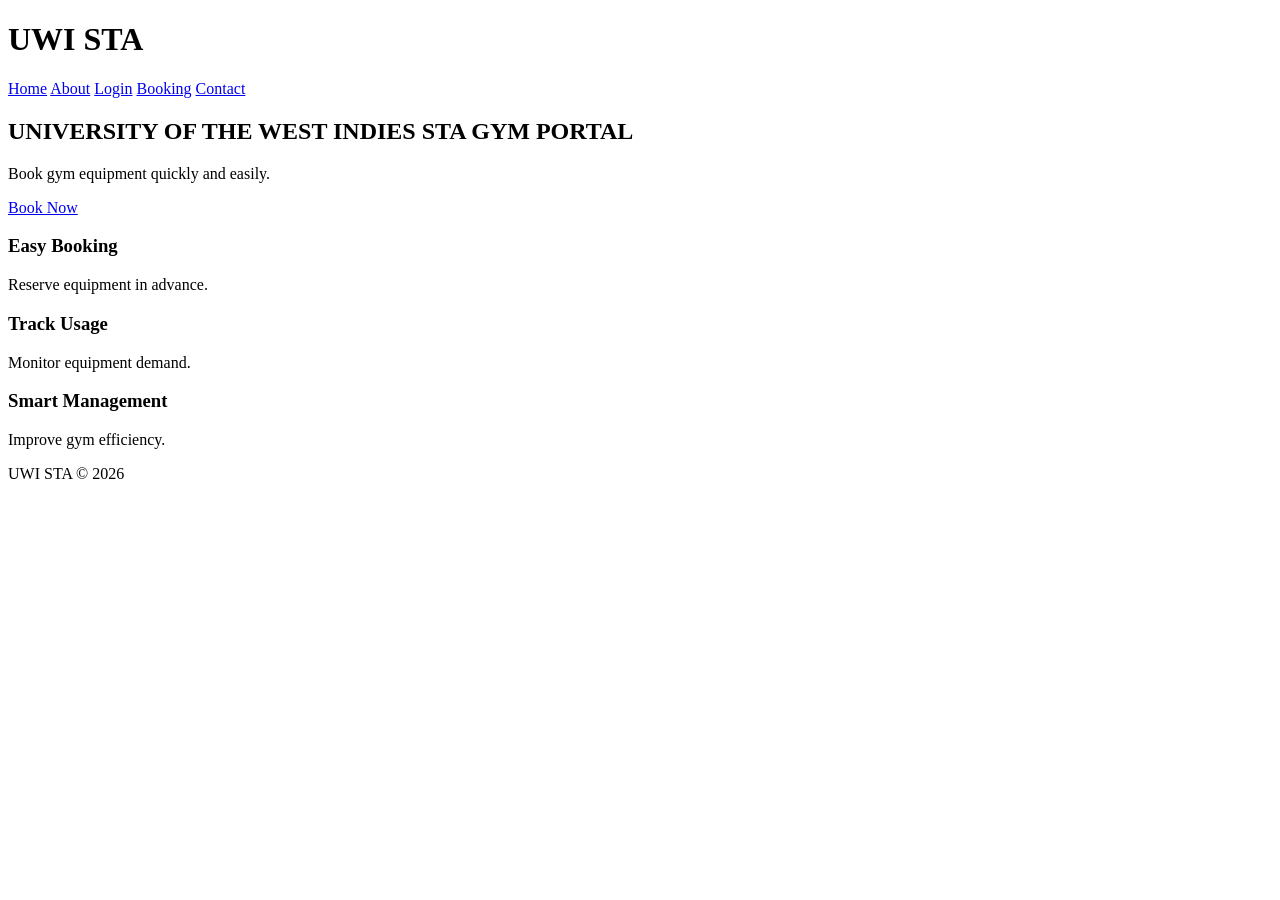
==== index.html @ 14bb5ab7 "Add files via upload" ====
<!DOCTYPE html>
<html lang="en">
<head>
<meta charset="UTF-8">
<meta name="viewport" content="width=device-width, initial-scale=1.0">
<title>UWI GYM access</title>
<link rel="stylesheet" href="style.css">
</head>
<body>

<header>
    <h1>UWI STA</h1>
    <nav>
        <a href="index.html">Home</a>
        <a href="about.html">About</a>
        <a href="login.html">Login</a>
        <a href="booking.html">Booking</a>
        <a href="contact.html">Contact</a>
    </nav>
</header>

<section class="hero">
    <h2>UNIVERSITY OF THE WEST INDIES STA GYM PORTAL</h2>
    <p>Book gym equipment quickly and easily.</p>
    <a href="booking.html" class="btn">Book Now</a>
</section>

<section class="features">
    <div class="card">
        <h3>Easy Booking</h3>
        <p>Reserve equipment in advance.</p>
    </div>

    <div class="card">
        <h3>Track Usage</h3>
        <p>Monitor equipment demand.</p>
    </div>

    <div class="card">
        <h3>Smart Management</h3>
        <p>Improve gym efficiency.</p>
    </div>
</section>

<footer>
    <p>UWI STA © 2026</p>
</footer>

</body>
</html>
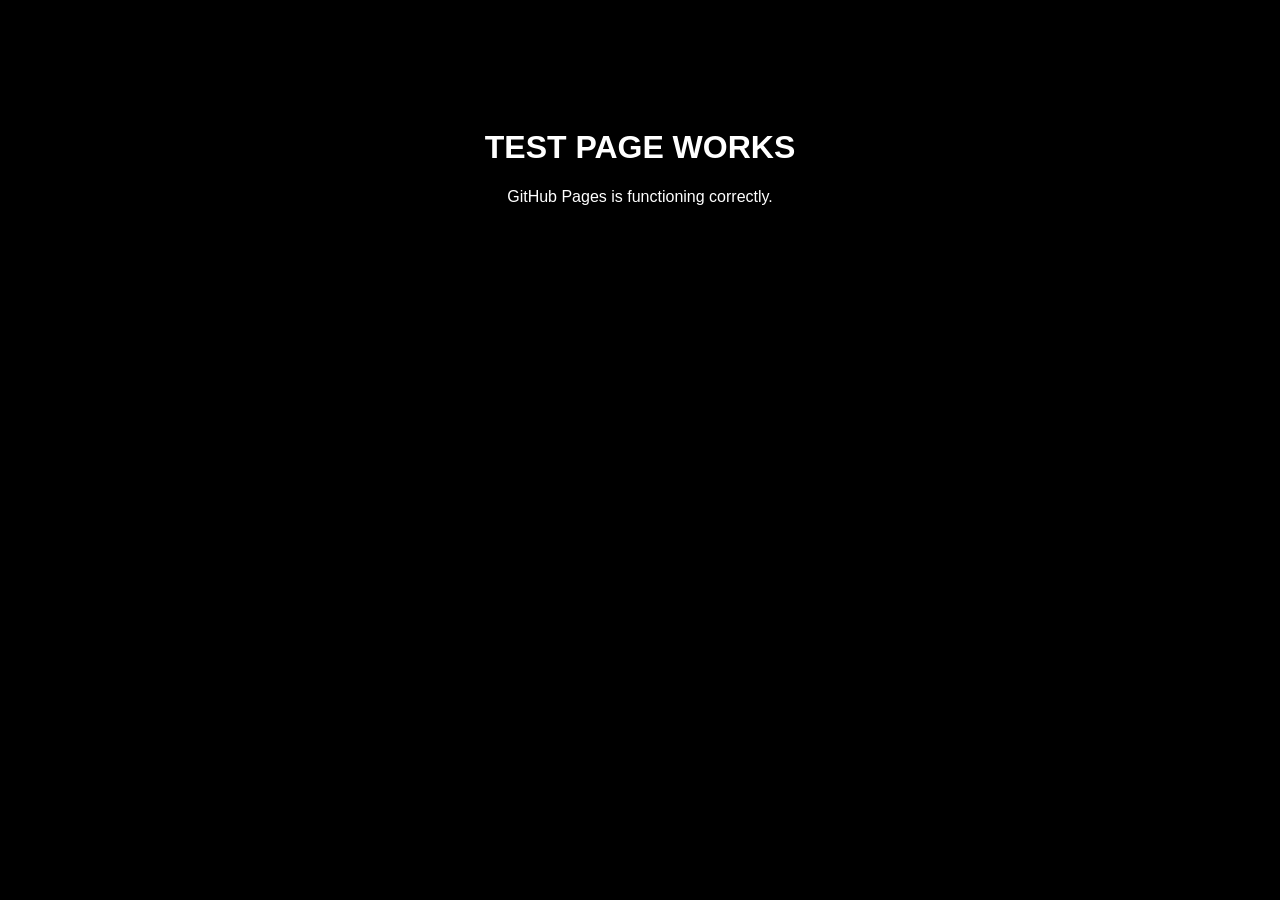
==== commit 42f76185: "Replace gym portal with test page Replaced the original gym portal content with a test page to verif" ====
--- a/index.html
+++ b/index.html
@@ -1,52 +1,14 @@
 <!DOCTYPE html>
-<html lang="en">
+<html>
 <head>
-<meta charset="UTF-8">
-<meta name="viewport" content="width=device-width, initial-scale=1.0">
-<title>UWI GYM access</title>
-<link rel="stylesheet" href="style.css">
+<title>Test Page</title>
 </head>
-<body>
 
-<header>
-    <h1>UWI STA</h1>
-    <nav>
-        <a href="index.html">Home</a>
-        <a href="about.html">About</a>
-        <a href="login.html">Login</a>
-        <a href="booking.html">Booking</a>
-        <a href="contact.html">Contact</a>
-    </nav>
-</header>
+<body style="background:black; color:white; text-align:center; padding-top:100px; font-family:Arial;">
 
-<section class="hero">
-    <h2>UNIVERSITY OF THE WEST INDIES STA GYM PORTAL</h2>
-    <p>Book gym equipment quickly and easily.</p>
-    <a href="booking.html" class="btn">Book Now</a>
-</section>
+<h1>TEST PAGE WORKS</h1>
 
-<section class="features">
-    <div class="card">
-        <h3>Easy Booking</h3>
-        <p>Reserve equipment in advance.</p>
-    </div>
-
-    <div class="card">
-        <h3>Track Usage</h3>
-        <p>Monitor equipment demand.</p>
-    </div>
-
-    <div class="card">
-        <h3>Smart Management</h3>
-        <p>Improve gym efficiency.</p>
-    </div>
-</section>
-
-<footer>
-    <p>UWI STA © 2026</p>
-</footer>
+<p>GitHub Pages is functioning correctly.</p>
 
 </body>
 </html>
-
-
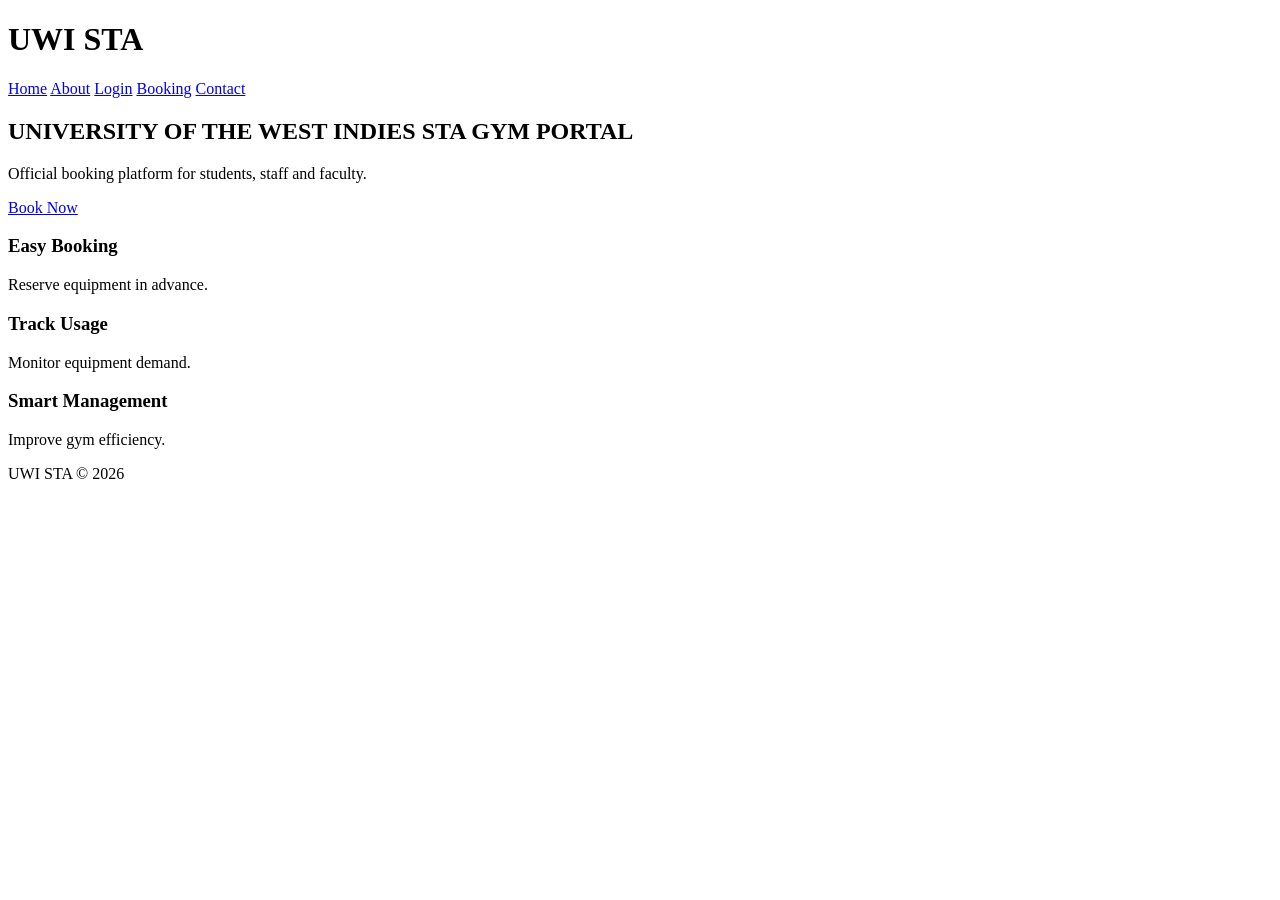
==== commit 1c280a3d: "Add files via upload" ====
--- a/index.html
+++ b/index.html
@@ -1,14 +1,53 @@
 <!DOCTYPE html>
-<html>
+<html lang="en">
 <head>
-<title>Test Page</title>
+<meta charset="UTF-8">
+<meta name="viewport" content="width=device-width, initial-scale=1.0">
+<title>UWI Gym Portal</title>
+<link rel="stylesheet" href="style.css">
 </head>
+<body>
 
-<body style="background:black; color:white; text-align:center; padding-top:100px; font-family:Arial;">
+<header>
+<h1>UWI STA</h1>
 
-<h1>TEST PAGE WORKS</h1>
+<nav>
+<a href="index.html">Home</a>
+<a href="about.html">About</a>
+<a href="login.html">Login</a>
+<a href="booking.html">Booking</a>
+<a href="contact.html">Contact</a>
+</nav>
+</header>
 
-<p>GitHub Pages is functioning correctly.</p>
+<section class="hero">
+<h2>UNIVERSITY OF THE WEST INDIES STA GYM PORTAL</h2>
+<p>Official booking platform for students, staff and faculty.</p>
+<a href="booking.html" class="btn">Book Now</a>
+</section>
+
+<section class="features">
+
+<div class="card">
+<h3>Easy Booking</h3>
+<p>Reserve equipment in advance.</p>
+</div>
+
+<div class="card">
+<h3>Track Usage</h3>
+<p>Monitor equipment demand.</p>
+</div>
+
+<div class="card">
+<h3>Smart Management</h3>
+<p>Improve gym efficiency.</p>
+</div>
+
+</section>
+
+<footer>
+<p>UWI STA © 2026</p>
+</footer>
 
 </body>
-</html>
+</html>
